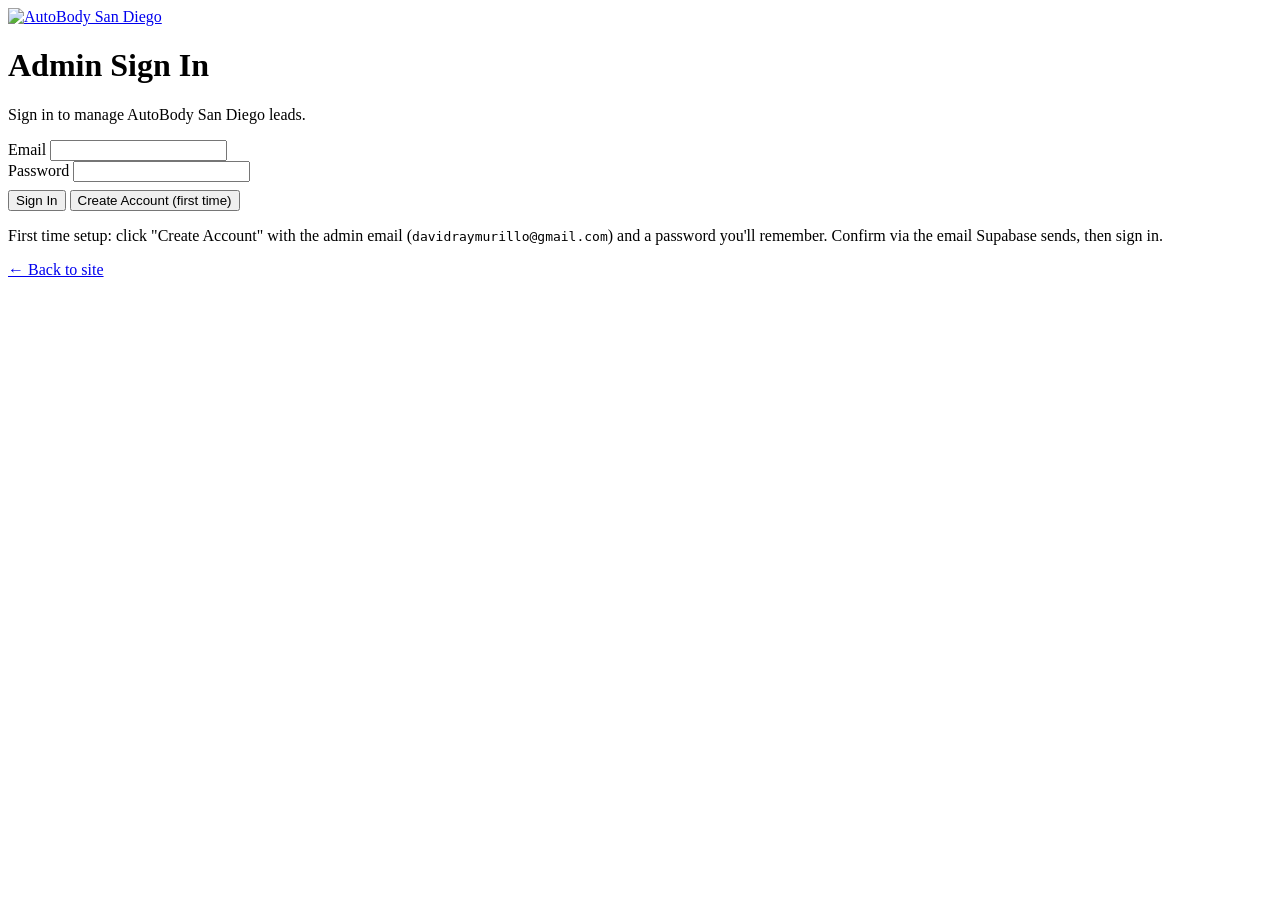
==== admin/login.html @ 6e3189ab "Fix admin login email-confirmation flow Two fixes for the bug David hit on first signup:  1. Pass em" ====
<!DOCTYPE html>
<html lang="en">
<head>
  <meta charset="UTF-8">
  <meta name="viewport" content="width=device-width, initial-scale=1">
  <title>Admin Login | AutoBody San Diego</title>
  <meta name="robots" content="noindex, nofollow">
  <meta name="theme-color" content="#050505">
  <link rel="icon" type="image/png" href="/assets/favicon.png">
  <link rel="preconnect" href="https://fonts.googleapis.com">
  <link rel="preconnect" href="https://fonts.gstatic.com" crossorigin>
  <link href="https://fonts.googleapis.com/css2?family=Rajdhani:wght@500;600;700&family=DM+Sans:wght@400;500;600;700&family=JetBrains+Mono:wght@400;500&display=swap" rel="stylesheet">
  <link rel="stylesheet" href="/assets/styles.css">
  <link rel="stylesheet" href="/assets/admin.css">
  <script src="https://cdn.jsdelivr.net/npm/@supabase/supabase-js@2"></script>
  <script src="/assets/supabase-config.js"></script>
</head>
<body class="admin-body">
  <div class="admin-auth-wrap">
    <a class="cmd-brand" href="/" style="margin-bottom: 2rem;">
      <img src="/assets/header-logo.png" alt="AutoBody San Diego" class="cmd-logo" width="180" height="46">
    </a>
    <div class="admin-card">
      <h1 class="admin-h1">Admin Sign In</h1>
      <p class="admin-sub">Sign in to manage AutoBody San Diego leads.</p>

      <form id="auth-form" class="admin-form">
        <div class="field">
          <label for="email">Email</label>
          <input id="email" name="email" type="email" autocomplete="email" required>
        </div>
        <div class="field">
          <label for="password">Password</label>
          <input id="password" name="password" type="password" autocomplete="current-password" required minlength="8">
        </div>
        <button id="login-btn" class="btn btn-primary btn-block btn-lg" type="submit">Sign In</button>
        <button id="signup-btn" class="btn btn-ghost btn-block" type="button" style="margin-top: 0.5rem;">Create Account (first time)</button>
        <p id="auth-msg" class="admin-msg"></p>
      </form>

      <p class="admin-help">
        First time setup: click "Create Account" with the admin email
        (<code>davidraymurillo@gmail.com</code>) and a password you'll remember.
        Confirm via the email Supabase sends, then sign in.
      </p>
    </div>
    <a href="/" class="admin-footer-link">&larr; Back to site</a>
  </div>

  <script>
    (function () {
      var sb = window.initSupabase();
      var form = document.getElementById('auth-form');
      var emailEl = document.getElementById('email');
      var passEl = document.getElementById('password');
      var msg = document.getElementById('auth-msg');
      var loginBtn = document.getElementById('login-btn');
      var signupBtn = document.getElementById('signup-btn');

      function setMsg(text, isError) {
        msg.textContent = text || '';
        msg.style.color = isError ? 'var(--danger-bright)' : 'var(--accent-bright)';
      }

      // Surface error messages that Supabase puts in the URL hash when
      // a confirmation/recovery link fails (expired, already used, etc.).
      if (window.location.hash && window.location.hash.indexOf('error') !== -1) {
        var hp = new URLSearchParams(window.location.hash.slice(1));
        var errDesc = hp.get('error_description');
        if (errDesc) {
          setMsg('Email link issue: ' + errDesc.replace(/\+/g, ' ') + '. Sign in directly below.', true);
        }
      }

      // If already signed in, send straight to the dashboard.
      sb.auth.getSession().then(function (r) {
        if (r.data && r.data.session) window.location.href = '/admin/';
      });

      form.addEventListener('submit', async function (e) {
        e.preventDefault();
        setMsg('Signing in…');
        loginBtn.disabled = true;
        var r = await sb.auth.signInWithPassword({
          email: emailEl.value.trim(),
          password: passEl.value,
        });
        loginBtn.disabled = false;
        if (r.error) {
          setMsg(r.error.message || 'Sign in failed.', true);
          return;
        }
        window.location.href = '/admin/';
      });

      signupBtn.addEventListener('click', async function () {
        if (!emailEl.value.trim() || !passEl.value) {
          setMsg('Enter both email and a password (8+ chars) first.', true);
          return;
        }
        setMsg('Creating account…');
        signupBtn.disabled = true;
        var r = await sb.auth.signUp({
          email: emailEl.value.trim(),
          password: passEl.value,
          options: {
            // Send the confirmation link back to /admin/login on the live site
            // (not the Supabase default of localhost:3000). This URL must be
            // listed in Supabase Auth → URL Configuration → Redirect URLs.
            emailRedirectTo: window.location.origin + '/admin/login',
          },
        });
        signupBtn.disabled = false;
        if (r.error) {
          setMsg(r.error.message || 'Signup failed.', true);
          return;
        }
        setMsg('Check your email for a confirmation link, then sign in here.');
      });
    })();
  </script>
</body>
</html>
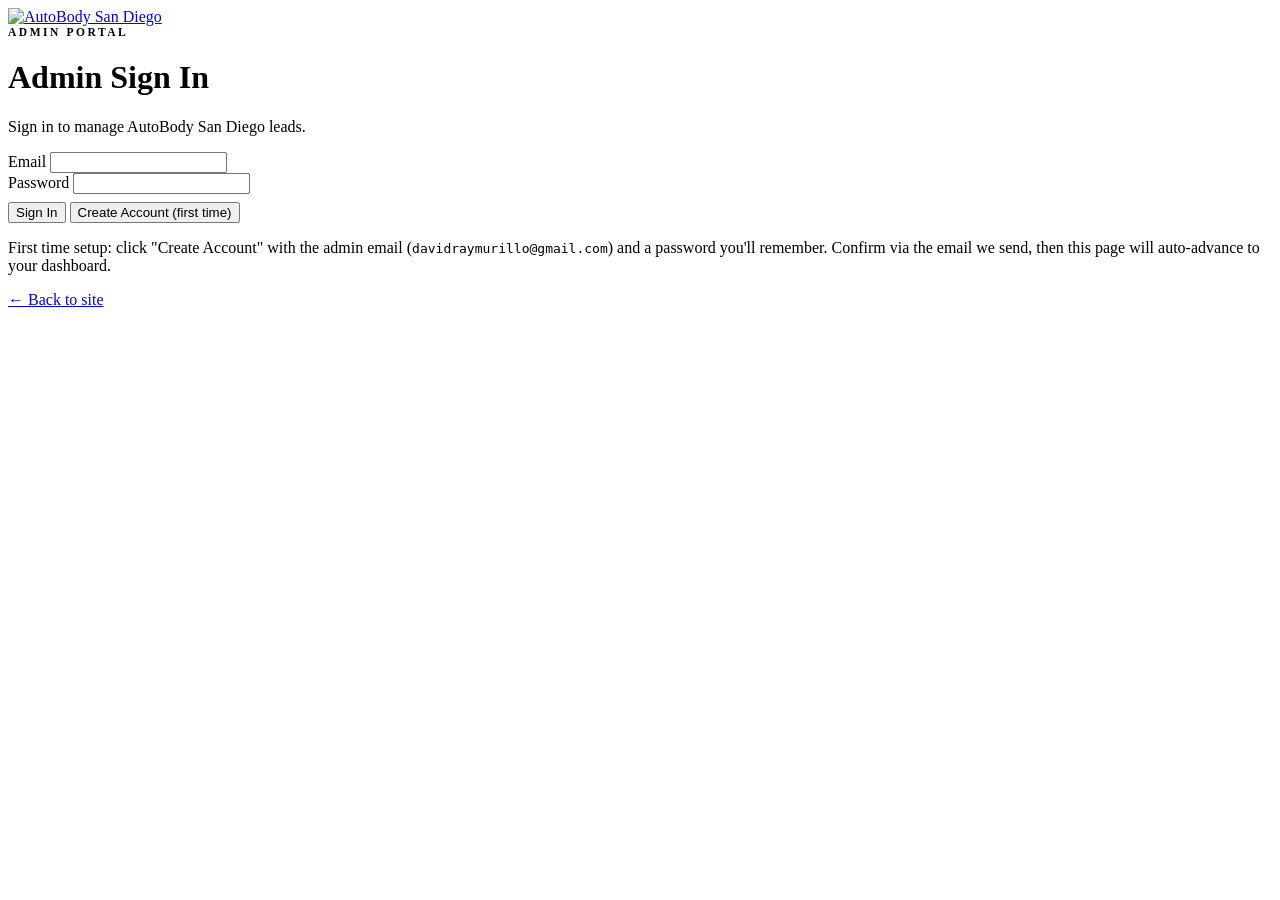
==== commit 9ae5efb6: "Branded email confirmation flow: /admin/verify landing page David wants the real email-link flow wit" ====
--- a/admin/login.html
+++ b/admin/login.html
@@ -20,7 +20,8 @@
     <a class="cmd-brand" href="/" style="margin-bottom: 2rem;">
       <img src="/assets/header-logo.png" alt="AutoBody San Diego" class="cmd-logo" width="180" height="46">
     </a>
-    <div class="admin-card">
+    <div class="admin-card" id="auth-card">
+      <p class="admin-eyebrow" style="margin:0 0 0.4rem;color:var(--accent-bright);font-family:var(--mono);font-size:0.72rem;letter-spacing:0.22em;text-transform:uppercase;font-weight:600;">Admin Portal</p>
       <h1 class="admin-h1">Admin Sign In</h1>
       <p class="admin-sub">Sign in to manage AutoBody San Diego leads.</p>
 
@@ -41,11 +42,46 @@
       <p class="admin-help">
         First time setup: click "Create Account" with the admin email
         (<code>davidraymurillo@gmail.com</code>) and a password you'll remember.
-        Confirm via the email Supabase sends, then sign in.
+        Confirm via the email we send, then this page will auto-advance to your dashboard.
       </p>
     </div>
+
+    <!-- "Check your email" state — shown after a successful signup attempt -->
+    <div class="admin-card" id="check-email-card" style="display:none;">
+      <p class="admin-eyebrow" style="margin:0 0 0.4rem;color:var(--accent-bright);font-family:var(--mono);font-size:0.72rem;letter-spacing:0.22em;text-transform:uppercase;font-weight:600;">Verification Sent</p>
+      <h1 class="admin-h1">Check your email.</h1>
+      <p class="admin-sub" id="check-email-sub">We just sent a confirmation link to <span id="check-email-addr" style="color:var(--accent-bright);"></span>. Open it and click <strong style="color:var(--concrete);">Confirm Email &amp; Continue</strong>.</p>
+
+      <div style="display:flex;flex-direction:column;align-items:center;gap:1rem;padding:1.5rem 0 0.75rem;">
+        <div class="verify-spinner" aria-label="Waiting"></div>
+        <p style="color:var(--muted-soft);font-family:var(--mono);font-size:0.72rem;letter-spacing:0.18em;text-transform:uppercase;margin:0;">Waiting for confirmation</p>
+      </div>
+
+      <p style="margin-top:1.25rem;color:var(--muted);font-size:0.88rem;line-height:1.55;">
+        This page will automatically advance to your dashboard the moment the link is clicked &mdash; you can leave this tab open.
+      </p>
+
+      <p class="admin-help" style="margin-top:1.25rem;">
+        Didn't get the email? Check spam, or
+        <a href="#" id="resend-link" style="color:var(--accent-bright);">resend it</a>.
+        Already confirmed?
+        <a href="#" id="back-to-signin" style="color:var(--accent-bright);">Back to sign in</a>.
+      </p>
+    </div>
+
     <a href="/" class="admin-footer-link">&larr; Back to site</a>
   </div>
+
+  <style>
+    .verify-spinner {
+      width: 44px; height: 44px;
+      border: 3px solid var(--line);
+      border-top-color: var(--accent-bright);
+      border-radius: 999px;
+      animation: spin 0.9s linear infinite;
+    }
+    @keyframes spin { to { transform: rotate(360deg); } }
+  </style>
 
   <script>
     (function () {
@@ -56,10 +92,25 @@
       var msg = document.getElementById('auth-msg');
       var loginBtn = document.getElementById('login-btn');
       var signupBtn = document.getElementById('signup-btn');
+      var authCard = document.getElementById('auth-card');
+      var checkCard = document.getElementById('check-email-card');
+      var checkAddr = document.getElementById('check-email-addr');
 
       function setMsg(text, isError) {
         msg.textContent = text || '';
         msg.style.color = isError ? 'var(--danger-bright)' : 'var(--accent-bright)';
+      }
+
+      function showCheckEmail(email) {
+        checkAddr.textContent = email;
+        authCard.style.display = 'none';
+        checkCard.style.display = 'block';
+      }
+
+      function showSignIn() {
+        checkCard.style.display = 'none';
+        authCard.style.display = 'block';
+        setMsg('');
       }
 
       // Surface error messages that Supabase puts in the URL hash when
@@ -72,9 +123,17 @@
         }
       }
 
-      // If already signed in, send straight to the dashboard.
+      // If a session shows up — either because the user is already signed in,
+      // or because verification happened in another tab — go to the dashboard.
       sb.auth.getSession().then(function (r) {
         if (r.data && r.data.session) window.location.href = '/admin/';
+      });
+
+      // Listen for session changes across tabs. When the verify page in
+      // another tab completes verification, this tab sees SIGNED_IN and
+      // auto-advances to the dashboard.
+      sb.auth.onAuthStateChange(function (event, session) {
+        if (session) window.location.href = '/admin/';
       });
 
       form.addEventListener('submit', async function (e) {
@@ -98,16 +157,17 @@
           setMsg('Enter both email and a password (8+ chars) first.', true);
           return;
         }
-        setMsg('Creating account…');
+        setMsg('Creating account and sending confirmation email…');
         signupBtn.disabled = true;
+        var email = emailEl.value.trim();
         var r = await sb.auth.signUp({
-          email: emailEl.value.trim(),
+          email: email,
           password: passEl.value,
           options: {
-            // Send the confirmation link back to /admin/login on the live site
-            // (not the Supabase default of localhost:3000). This URL must be
-            // listed in Supabase Auth → URL Configuration → Redirect URLs.
-            emailRedirectTo: window.location.origin + '/admin/login',
+            // Where the user lands after clicking the confirmation link.
+            // The email template (in Supabase dashboard) constructs the link
+            // to point directly to /admin/verify, so this is a fallback.
+            emailRedirectTo: window.location.origin + '/admin/verify',
           },
         });
         signupBtn.disabled = false;
@@ -115,7 +175,31 @@
           setMsg(r.error.message || 'Signup failed.', true);
           return;
         }
-        setMsg('Check your email for a confirmation link, then sign in here.');
+        // Show the "check your email" branded state. Tab will auto-advance
+        // when the verify link is clicked (cross-tab session sync).
+        showCheckEmail(email);
+      });
+
+      // Resend & back-to-signin links inside the "Check your email" card
+      document.getElementById('resend-link').addEventListener('click', async function (e) {
+        e.preventDefault();
+        var email = checkAddr.textContent;
+        if (!email) return;
+        this.textContent = 'sending…';
+        var r = await sb.auth.resend({
+          type: 'signup',
+          email: email,
+          options: { emailRedirectTo: window.location.origin + '/admin/verify' },
+        });
+        this.textContent = r.error ? 'failed — try again' : 'sent';
+        setTimeout(function () {
+          document.getElementById('resend-link').textContent = 'resend it';
+        }, 4000);
+      });
+
+      document.getElementById('back-to-signin').addEventListener('click', function (e) {
+        e.preventDefault();
+        showSignIn();
       });
     })();
   </script>
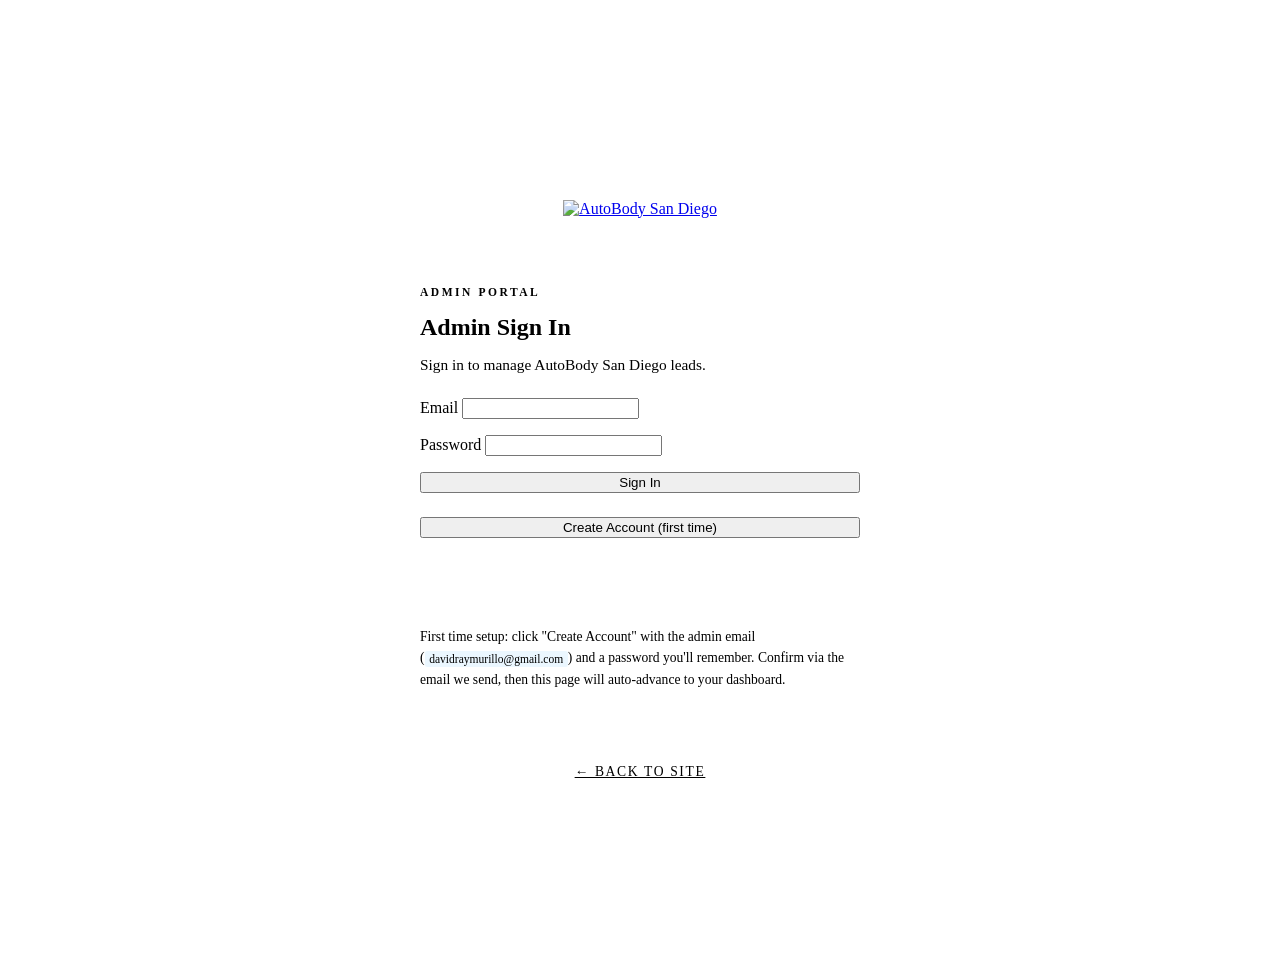
==== commit ed493dc0: "Awesome signup experience: single-tab, no email link, branded welcome Honest about the tradeoff: for" ====
--- a/admin/login.html
+++ b/admin/login.html
@@ -46,27 +46,22 @@
       </p>
     </div>
 
-    <!-- "Check your email" state — shown after a successful signup attempt -->
+    <!-- "Setting up your portal" state — shown after Create Account is clicked -->
     <div class="admin-card" id="check-email-card" style="display:none;">
-      <p class="admin-eyebrow" style="margin:0 0 0.4rem;color:var(--accent-bright);font-family:var(--mono);font-size:0.72rem;letter-spacing:0.22em;text-transform:uppercase;font-weight:600;">Verification Sent</p>
-      <h1 class="admin-h1">Check your email.</h1>
-      <p class="admin-sub" id="check-email-sub">We just sent a confirmation link to <span id="check-email-addr" style="color:var(--accent-bright);"></span>. Open it and click <strong style="color:var(--concrete);">Confirm Email &amp; Continue</strong>.</p>
+      <p class="admin-eyebrow" style="margin:0 0 0.4rem;color:var(--accent-bright);font-family:var(--mono);font-size:0.72rem;letter-spacing:0.22em;text-transform:uppercase;font-weight:600;">Provisioning</p>
+      <h1 class="admin-h1">Setting up your portal&hellip;</h1>
+      <p class="admin-sub" id="check-email-sub">Creating the admin account for <span id="check-email-addr" style="color:var(--accent-bright);"></span> and routing you to your dashboard.</p>
 
       <div style="display:flex;flex-direction:column;align-items:center;gap:1rem;padding:1.5rem 0 0.75rem;">
-        <div class="verify-spinner" aria-label="Waiting"></div>
-        <p style="color:var(--muted-soft);font-family:var(--mono);font-size:0.72rem;letter-spacing:0.18em;text-transform:uppercase;margin:0;">Waiting for confirmation</p>
+        <div class="verify-spinner" aria-label="Setting up"></div>
+        <p style="color:var(--muted-soft);font-family:var(--mono);font-size:0.72rem;letter-spacing:0.18em;text-transform:uppercase;margin:0;">Provisioning admin access</p>
       </div>
 
-      <p style="margin-top:1.25rem;color:var(--muted);font-size:0.88rem;line-height:1.55;">
-        This page will automatically advance to your dashboard the moment the link is clicked &mdash; you can leave this tab open.
-      </p>
-
-      <p class="admin-help" style="margin-top:1.25rem;">
-        Didn't get the email? Check spam, or
-        <a href="#" id="resend-link" style="color:var(--accent-bright);">resend it</a>.
-        Already confirmed?
-        <a href="#" id="back-to-signin" style="color:var(--accent-bright);">Back to sign in</a>.
-      </p>
+      <ul style="margin:1.25rem 0 0;padding:0;list-style:none;display:grid;gap:0.6rem;">
+        <li style="color:var(--muted);font-size:0.88rem;display:flex;gap:0.6rem;align-items:flex-start;"><span style="color:var(--accent-bright);font-family:var(--mono);">&#9656;</span>Verifying the admin allowlist</li>
+        <li style="color:var(--muted);font-size:0.88rem;display:flex;gap:0.6rem;align-items:flex-start;"><span style="color:var(--accent-bright);font-family:var(--mono);">&#9656;</span>Building your secure session</li>
+        <li style="color:var(--muted);font-size:0.88rem;display:flex;gap:0.6rem;align-items:flex-start;"><span style="color:var(--accent-bright);font-family:var(--mono);">&#9656;</span>Wiring up the lead intake feed</li>
+      </ul>
     </div>
 
     <a href="/" class="admin-footer-link">&larr; Back to site</a>
@@ -157,49 +152,43 @@
           setMsg('Enter both email and a password (8+ chars) first.', true);
           return;
         }
-        setMsg('Creating account and sending confirmation email…');
+        var email = emailEl.value.trim();
+        var password = passEl.value;
         signupBtn.disabled = true;
-        var email = emailEl.value.trim();
-        var r = await sb.auth.signUp({
-          email: email,
-          password: passEl.value,
-          options: {
-            // Where the user lands after clicking the confirmation link.
-            // The email template (in Supabase dashboard) constructs the link
-            // to point directly to /admin/verify, so this is a fallback.
-            emailRedirectTo: window.location.origin + '/admin/verify',
-          },
-        });
-        signupBtn.disabled = false;
+        loginBtn.disabled = true;
+
+        // Show the branded "setting up" card immediately for a smooth
+        // single-tab experience. The auto-confirm DB trigger handles
+        // email verification for allowlisted admins, so no link clicking.
+        showCheckEmail(email);
+
+        // Small staged delay so the animation reads as deliberate rather
+        // than a flash. Tune per taste.
+        await new Promise(function (r) { setTimeout(r, 600); });
+
+        var r = await sb.auth.signUp({ email: email, password: password });
         if (r.error) {
+          signupBtn.disabled = false;
+          loginBtn.disabled = false;
+          showSignIn();
           setMsg(r.error.message || 'Signup failed.', true);
           return;
         }
-        // Show the "check your email" branded state. Tab will auto-advance
-        // when the verify link is clicked (cross-tab session sync).
-        showCheckEmail(email);
-      });
 
-      // Resend & back-to-signin links inside the "Check your email" card
-      document.getElementById('resend-link').addEventListener('click', async function (e) {
-        e.preventDefault();
-        var email = checkAddr.textContent;
-        if (!email) return;
-        this.textContent = 'sending…';
-        var r = await sb.auth.resend({
-          type: 'signup',
-          email: email,
-          options: { emailRedirectTo: window.location.origin + '/admin/verify' },
-        });
-        this.textContent = r.error ? 'failed — try again' : 'sent';
-        setTimeout(function () {
-          document.getElementById('resend-link').textContent = 'resend it';
-        }, 4000);
-      });
+        // Auto-confirm trigger has already set email_confirmed_at, so
+        // password sign-in works immediately.
+        var s = await sb.auth.signInWithPassword({ email: email, password: password });
+        if (s.error) {
+          signupBtn.disabled = false;
+          loginBtn.disabled = false;
+          showSignIn();
+          setMsg(s.error.message || 'Sign in failed.', true);
+          return;
+        }
 
-      document.getElementById('back-to-signin').addEventListener('click', function (e) {
-        e.preventDefault();
-        showSignIn();
+        // Brief pause so the success state is visible, then redirect.
+        await new Promise(function (r) { setTimeout(r, 700); });
+        window.location.href = '/admin/?welcome=1';
       });
     })();
   </script>
--- a/assets/admin.css
+++ b/assets/admin.css
@@ -0,0 +1,355 @@
+/* ============================================================
+   ADMIN — auth + dashboard styles
+   ============================================================ */
+
+.admin-body { min-height: 100vh; background: var(--bg); }
+
+/* Auth (login) layout */
+.admin-auth-wrap {
+  min-height: 100vh;
+  display: flex; flex-direction: column;
+  align-items: center; justify-content: center;
+  padding: 2rem 1.5rem;
+}
+.admin-card {
+  width: 100%; max-width: 440px;
+  background: var(--steel); border: 1px solid var(--line);
+  border-radius: var(--radius-lg); padding: 2.25rem;
+}
+.admin-h1 {
+  font-size: 1.5rem; margin-bottom: 0.4rem; color: var(--concrete);
+}
+.admin-sub { color: var(--muted); margin-bottom: 1.5rem; font-size: 0.96rem; }
+.admin-form { display: grid; gap: 1rem; }
+.admin-msg {
+  margin-top: 0.85rem; font-size: 0.88rem;
+  font-family: var(--mono); letter-spacing: 0.04em;
+}
+.admin-help {
+  margin-top: 1.5rem; padding-top: 1.25rem;
+  border-top: 1px solid var(--line);
+  font-size: 0.85rem; color: var(--muted-soft); line-height: 1.6;
+}
+.admin-help code {
+  background: rgba(0,157,255,0.08); color: var(--accent-bright);
+  padding: 0.15em 0.4em; border-radius: 2px; font-family: var(--mono); font-size: 0.85em;
+}
+.admin-footer-link {
+  margin-top: 1.5rem; color: var(--muted-soft); font-size: 0.85rem;
+  font-family: var(--mono); letter-spacing: 0.12em; text-transform: uppercase;
+}
+.admin-footer-link:hover { color: var(--accent-bright); }
+
+/* Admin shell (dashboard + lead detail) */
+.admin-shell { display: grid; grid-template-rows: auto 1fr; min-height: 100vh; }
+.admin-bar {
+  position: sticky; top: 0; z-index: 60;
+  background: rgba(8,8,8,0.92);
+  backdrop-filter: saturate(180%) blur(14px);
+  -webkit-backdrop-filter: saturate(180%) blur(14px);
+  border-bottom: 1px solid var(--line);
+}
+.admin-bar-row {
+  display: flex; align-items: center; gap: 1rem;
+  padding: 0.85rem 0;
+}
+.admin-bar .cmd-logo { height: 38px; }
+.admin-bar-nav { display: flex; align-items: center; gap: 1.25rem; margin-left: auto; }
+.admin-bar-nav a, .admin-bar-nav button {
+  font-size: 0.88rem; color: var(--concrete-soft);
+  font-family: var(--display); font-weight: 500;
+  letter-spacing: 0.02em; cursor: pointer;
+  background: none; border: 0; padding: 0;
+  transition: color 0.12s;
+}
+.admin-bar-nav a:hover, .admin-bar-nav button:hover { color: var(--accent-bright); }
+.admin-bar-email {
+  font-family: var(--mono); font-size: 0.75rem;
+  letter-spacing: 0.1em; color: var(--muted-soft);
+}
+
+/* Dashboard layout */
+.admin-main { padding: 2rem 0 5rem; }
+.admin-page-head {
+  display: flex; align-items: end; justify-content: space-between;
+  gap: 1rem; margin-bottom: 2rem; flex-wrap: wrap;
+}
+.admin-page-head h1 { font-size: 1.85rem; }
+.admin-page-head p { color: var(--muted); font-size: 0.95rem; margin-top: 0.35rem; }
+
+/* Stat cards */
+.stat-grid {
+  display: grid; grid-template-columns: repeat(auto-fit, minmax(180px, 1fr));
+  gap: 1rem; margin-bottom: 2.5rem;
+}
+.stat-card {
+  background: var(--steel); border: 1px solid var(--line);
+  border-radius: var(--radius-lg); padding: 1.25rem 1.4rem;
+}
+.stat-label {
+  font-family: var(--mono); font-size: 0.7rem;
+  letter-spacing: 0.22em; text-transform: uppercase; color: var(--muted-soft);
+}
+.stat-value {
+  font-family: var(--display); font-weight: 700;
+  font-size: 2.1rem; color: var(--concrete);
+  margin-top: 0.45rem; line-height: 1;
+}
+.stat-delta {
+  font-family: var(--mono); font-size: 0.78rem;
+  color: var(--accent-bright); margin-top: 0.4rem;
+  letter-spacing: 0.04em;
+}
+
+/* Filter pills */
+.filter-row {
+  display: flex; flex-wrap: wrap; gap: 0.5rem;
+  margin-bottom: 1.25rem; padding-bottom: 1.25rem;
+  border-bottom: 1px solid var(--line);
+}
+.filter-pill {
+  background: var(--steel); border: 1px solid var(--line);
+  border-radius: 999px; padding: 0.4rem 0.85rem;
+  font-size: 0.82rem; cursor: pointer; color: var(--concrete-soft);
+  transition: all 0.12s; font-family: var(--mono); letter-spacing: 0.06em;
+}
+.filter-pill:hover { border-color: var(--line-bright); }
+.filter-pill.active {
+  background: rgba(0,157,255,0.08); border-color: var(--accent);
+  color: var(--accent-bright);
+}
+.filter-pill .count {
+  margin-left: 0.5rem; color: var(--muted-soft);
+}
+.filter-pill.active .count { color: var(--accent-bright); }
+
+/* Lead list table */
+.lead-table-wrap {
+  background: var(--steel); border: 1px solid var(--line);
+  border-radius: var(--radius-lg); overflow: hidden;
+}
+.lead-table {
+  width: 100%; border-collapse: collapse;
+  font-size: 0.92rem;
+}
+.lead-table th {
+  text-align: left; padding: 0.85rem 1rem;
+  font-family: var(--mono); font-size: 0.72rem;
+  letter-spacing: 0.16em; text-transform: uppercase;
+  color: var(--muted-soft);
+  border-bottom: 1px solid var(--line);
+  background: rgba(255,255,255,0.015);
+}
+.lead-table td {
+  padding: 1rem; border-bottom: 1px solid var(--line);
+  color: var(--concrete-soft); vertical-align: top;
+}
+.lead-table tr:last-child td { border-bottom: 0; }
+.lead-table tr.row-link:hover { background: rgba(0,157,255,0.04); cursor: pointer; }
+.lead-table .name { color: var(--concrete); font-weight: 600; }
+.lead-table .meta {
+  display: block; color: var(--muted-soft); font-size: 0.82rem; margin-top: 0.2rem;
+}
+.lead-table .when {
+  font-family: var(--mono); font-size: 0.78rem; color: var(--muted-soft);
+  letter-spacing: 0.04em;
+}
+
+/* Status badge */
+.status-badge {
+  display: inline-flex; align-items: center; gap: 0.4rem;
+  padding: 0.25rem 0.65rem; border-radius: 999px;
+  font-family: var(--mono); font-size: 0.7rem;
+  letter-spacing: 0.12em; text-transform: uppercase;
+  border: 1px solid;
+}
+.status-badge::before {
+  content: ''; width: 6px; height: 6px; border-radius: 999px;
+  background: currentColor;
+}
+.status-new        { color: var(--accent-bright); border-color: var(--accent); background: rgba(0,157,255,0.06); }
+.status-contacted  { color: #ffb84f; border-color: #ffb84f; background: rgba(255,184,79,0.06); }
+.status-need_more_photos { color: #b78bff; border-color: #b78bff; background: rgba(183,139,255,0.06); }
+.status-needs_inspection { color: #b78bff; border-color: #b78bff; background: rgba(183,139,255,0.06); }
+.status-quoted     { color: #6cd2ff; border-color: #6cd2ff; background: rgba(108,210,255,0.06); }
+.status-scheduled  { color: #6cd2ff; border-color: #6cd2ff; background: rgba(108,210,255,0.06); }
+.status-won        { color: #5ee5a4; border-color: #5ee5a4; background: rgba(94,229,164,0.08); }
+.status-lost       { color: var(--danger-bright); border-color: var(--danger-bright); background: rgba(255,72,72,0.06); }
+.status-bad_lead   { color: var(--muted-soft); border-color: var(--muted-soft); background: rgba(155,164,178,0.06); }
+.status-out_of_area { color: var(--muted-soft); border-color: var(--muted-soft); background: rgba(155,164,178,0.06); }
+
+.damage-badge {
+  display: inline-block; padding: 0.2rem 0.55rem;
+  border-radius: var(--radius);
+  font-family: var(--mono); font-size: 0.7rem;
+  letter-spacing: 0.1em; text-transform: uppercase;
+  background: rgba(255,255,255,0.04);
+  color: var(--concrete-soft);
+  border: 1px solid var(--line);
+}
+
+.empty-state {
+  padding: 4rem 2rem; text-align: center;
+  color: var(--muted);
+}
+.empty-state h3 { color: var(--concrete); margin-bottom: 0.4rem; }
+
+/* Lead detail */
+.detail-grid {
+  display: grid; grid-template-columns: minmax(0, 1.4fr) minmax(0, 1fr);
+  gap: 2rem;
+}
+@media (max-width: 960px) { .detail-grid { grid-template-columns: 1fr; } }
+
+.detail-card {
+  background: var(--steel); border: 1px solid var(--line);
+  border-radius: var(--radius-lg); padding: 1.75rem;
+}
+.detail-card + .detail-card { margin-top: 1.5rem; }
+.detail-card h2 {
+  font-size: 1.05rem; margin-bottom: 1.25rem;
+  font-family: var(--mono); letter-spacing: 0.16em;
+  text-transform: uppercase; color: var(--accent-bright);
+}
+.kv { display: grid; grid-template-columns: max-content 1fr; gap: 0.4rem 1.25rem; }
+.kv dt {
+  font-family: var(--mono); font-size: 0.72rem;
+  letter-spacing: 0.14em; text-transform: uppercase;
+  color: var(--muted-soft); padding-top: 0.3rem;
+}
+.kv dd { color: var(--concrete-soft); font-size: 0.96rem; }
+.kv dd.empty { color: var(--muted-soft); font-style: italic; }
+.kv a { color: var(--accent-bright); }
+.kv a:hover { text-decoration: underline; }
+
+.what-happened {
+  background: var(--bg); border: 1px solid var(--line);
+  border-radius: var(--radius); padding: 1rem;
+  white-space: pre-wrap; color: var(--concrete-soft);
+  font-size: 0.95rem; line-height: 1.6;
+}
+
+.photo-grid {
+  display: grid; grid-template-columns: repeat(auto-fit, minmax(140px, 1fr));
+  gap: 0.75rem;
+}
+.photo-tile {
+  position: relative; aspect-ratio: 1; overflow: hidden;
+  border-radius: var(--radius); border: 1px solid var(--line);
+  background: var(--bg);
+}
+.photo-tile img { width: 100%; height: 100%; object-fit: cover; }
+.photo-tile a {
+  position: absolute; inset: 0;
+}
+
+.action-block { display: grid; gap: 0.75rem; }
+.action-block label {
+  font-family: var(--mono); font-size: 0.72rem;
+  letter-spacing: 0.14em; text-transform: uppercase; color: var(--muted-soft);
+}
+.action-block select, .action-block textarea {
+  width: 100%; padding: 0.75rem 0.9rem;
+  background: var(--bg); border: 1px solid var(--line-bright);
+  border-radius: var(--radius); color: var(--concrete);
+  font: inherit;
+}
+.action-block select:focus, .action-block textarea:focus {
+  outline: none; border-color: var(--accent);
+}
+
+.toast {
+  position: fixed; bottom: 1.5rem; right: 1.5rem;
+  background: var(--steel); border: 1px solid var(--accent);
+  color: var(--accent-bright);
+  padding: 0.9rem 1.2rem; border-radius: var(--radius);
+  font-family: var(--mono); font-size: 0.85rem;
+  box-shadow: 0 12px 32px rgba(0,0,0,0.5);
+  opacity: 0; transform: translateY(8px); transition: all 0.18s;
+  z-index: 100;
+}
+.toast.show { opacity: 1; transform: translateY(0); }
+.toast.error { border-color: var(--danger-bright); color: var(--danger-bright); }
+
+/* Welcome modal — first-login celebration */
+.welcome-overlay {
+  position: fixed; inset: 0; z-index: 200;
+  background: rgba(0,0,0,0.72);
+  backdrop-filter: blur(8px);
+  -webkit-backdrop-filter: blur(8px);
+  display: flex; align-items: center; justify-content: center;
+  padding: 1.5rem;
+  opacity: 0; pointer-events: none;
+  transition: opacity 0.22s;
+}
+.welcome-overlay.show { opacity: 1; pointer-events: auto; }
+.welcome-card {
+  width: 100%; max-width: 520px;
+  background: linear-gradient(180deg, var(--steel) 0%, var(--soft) 100%);
+  border: 1px solid var(--accent);
+  border-radius: var(--radius-lg);
+  padding: 2.5rem 2.25rem;
+  box-shadow: 0 30px 80px rgba(0,0,0,0.6), 0 0 0 1px rgba(0,157,255,0.15);
+  position: relative;
+  transform: translateY(12px) scale(0.985);
+  transition: transform 0.32s cubic-bezier(0.2, 0.8, 0.25, 1);
+}
+.welcome-overlay.show .welcome-card { transform: translateY(0) scale(1); }
+.welcome-check {
+  width: 64px; height: 64px;
+  margin: 0 auto 1.25rem;
+  background: rgba(0,157,255,0.14);
+  border: 2px solid var(--accent);
+  border-radius: 999px;
+  display: flex; align-items: center; justify-content: center;
+  color: var(--accent-bright);
+  font-family: var(--mono); font-size: 2rem;
+  animation: welcome-pop 0.5s 0.1s both cubic-bezier(0.2, 1.4, 0.4, 1);
+}
+@keyframes welcome-pop {
+  0% { transform: scale(0); opacity: 0; }
+  60% { transform: scale(1.12); opacity: 1; }
+  100% { transform: scale(1); }
+}
+.welcome-eyebrow {
+  text-align: center; margin: 0 0 0.4rem;
+  color: var(--accent-bright); font-family: var(--mono);
+  font-size: 0.72rem; letter-spacing: 0.24em;
+  text-transform: uppercase; font-weight: 600;
+}
+.welcome-h1 {
+  text-align: center; margin: 0 0 0.6rem;
+  font-size: 1.7rem; line-height: 1.15;
+}
+.welcome-sub {
+  text-align: center; color: var(--muted);
+  font-size: 1rem; line-height: 1.5;
+  margin: 0 auto 1.75rem; max-width: 380px;
+}
+.welcome-list {
+  list-style: none; padding: 0; margin: 0 0 1.75rem;
+  display: grid; gap: 0.85rem;
+}
+.welcome-list li {
+  display: flex; gap: 0.85rem; align-items: flex-start;
+  color: var(--concrete-soft); font-size: 0.95rem; line-height: 1.5;
+}
+.welcome-list li .dot {
+  flex: 0 0 24px; width: 24px; height: 24px; border-radius: 999px;
+  background: rgba(0,157,255,0.12);
+  color: var(--accent-bright);
+  display: inline-flex; align-items: center; justify-content: center;
+  font-family: var(--mono); font-size: 0.72rem;
+}
+.welcome-actions { display: flex; gap: 0.6rem; }
+.welcome-actions .btn { flex: 1; justify-content: center; }
+.welcome-close {
+  position: absolute; top: 1rem; right: 1rem;
+  width: 32px; height: 32px;
+  background: transparent; border: 1px solid var(--line-bright);
+  border-radius: var(--radius); cursor: pointer;
+  color: var(--muted-soft); font-family: var(--mono); font-size: 1.1rem;
+  display: flex; align-items: center; justify-content: center;
+  transition: all 0.12s;
+}
+.welcome-close:hover { color: var(--concrete); border-color: var(--concrete); }
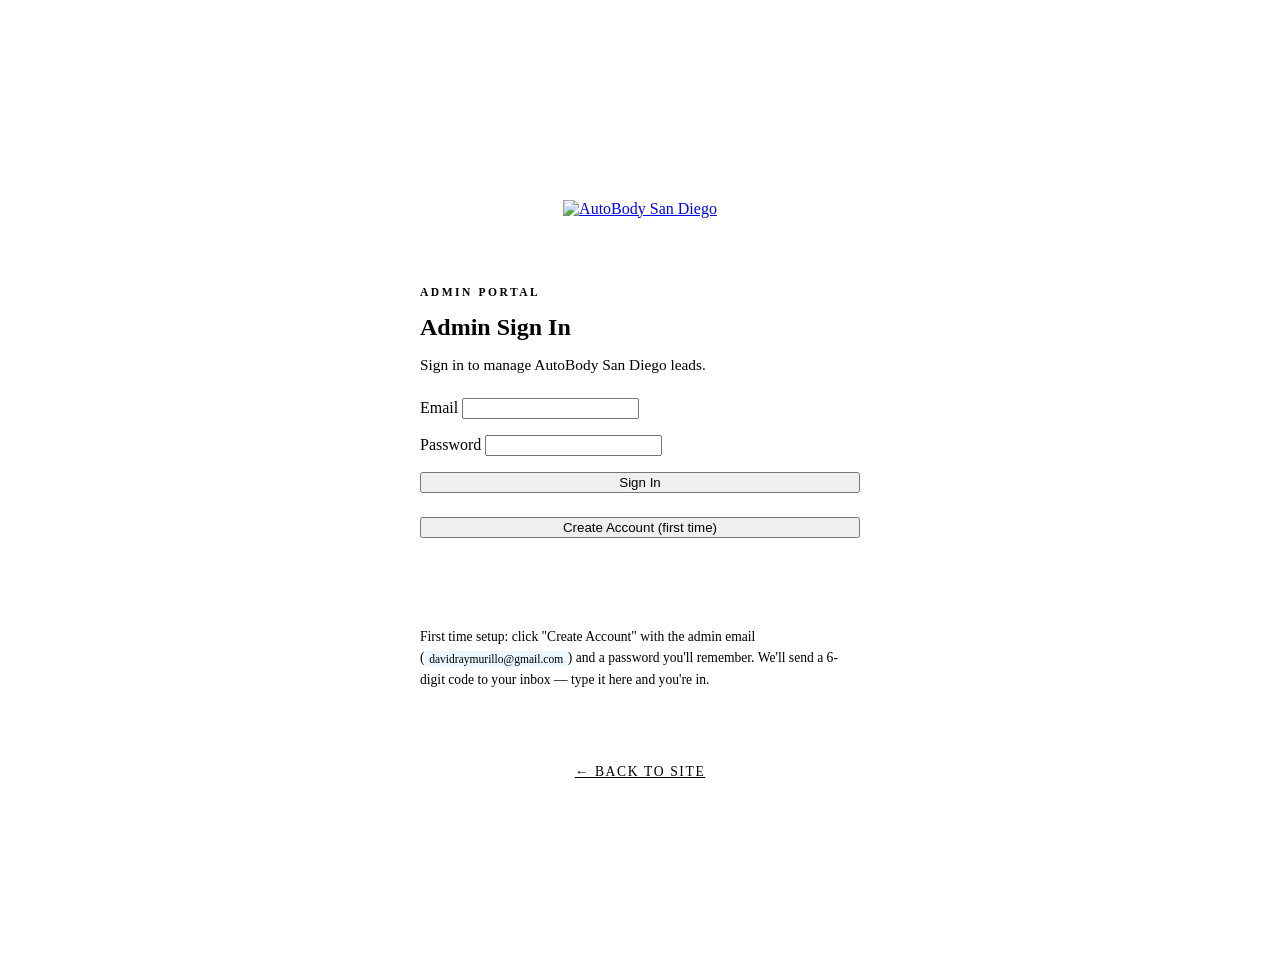
==== commit 4babdc43: "Custom email-confirmation flow via Edge Functions + OTP code Bypasses Supabase's built-in email enti" ====
--- a/admin/login.html
+++ b/admin/login.html
@@ -20,7 +20,9 @@
     <a class="cmd-brand" href="/" style="margin-bottom: 2rem;">
       <img src="/assets/header-logo.png" alt="AutoBody San Diego" class="cmd-logo" width="180" height="46">
     </a>
-    <div class="admin-card" id="auth-card">
+
+    <!-- STEP 1 — Enter email + password -->
+    <div class="admin-card" id="step-signin">
       <p class="admin-eyebrow" style="margin:0 0 0.4rem;color:var(--accent-bright);font-family:var(--mono);font-size:0.72rem;letter-spacing:0.22em;text-transform:uppercase;font-weight:600;">Admin Portal</p>
       <h1 class="admin-h1">Admin Sign In</h1>
       <p class="admin-sub">Sign in to manage AutoBody San Diego leads.</p>
@@ -42,98 +44,144 @@
       <p class="admin-help">
         First time setup: click "Create Account" with the admin email
         (<code>davidraymurillo@gmail.com</code>) and a password you'll remember.
-        Confirm via the email we send, then this page will auto-advance to your dashboard.
+        We'll send a 6-digit code to your inbox — type it here and you're in.
       </p>
     </div>
 
-    <!-- "Setting up your portal" state — shown after Create Account is clicked -->
-    <div class="admin-card" id="check-email-card" style="display:none;">
-      <p class="admin-eyebrow" style="margin:0 0 0.4rem;color:var(--accent-bright);font-family:var(--mono);font-size:0.72rem;letter-spacing:0.22em;text-transform:uppercase;font-weight:600;">Provisioning</p>
-      <h1 class="admin-h1">Setting up your portal&hellip;</h1>
-      <p class="admin-sub" id="check-email-sub">Creating the admin account for <span id="check-email-addr" style="color:var(--accent-bright);"></span> and routing you to your dashboard.</p>
-
-      <div style="display:flex;flex-direction:column;align-items:center;gap:1rem;padding:1.5rem 0 0.75rem;">
-        <div class="verify-spinner" aria-label="Setting up"></div>
-        <p style="color:var(--muted-soft);font-family:var(--mono);font-size:0.72rem;letter-spacing:0.18em;text-transform:uppercase;margin:0;">Provisioning admin access</p>
+    <!-- STEP 2 — Enter the 6-digit code -->
+    <div class="admin-card" id="step-otp" style="display:none;">
+      <p class="admin-eyebrow" style="margin:0 0 0.4rem;color:var(--accent-bright);font-family:var(--mono);font-size:0.72rem;letter-spacing:0.22em;text-transform:uppercase;font-weight:600;">Verification</p>
+      <h1 class="admin-h1">Enter your access code.</h1>
+      <p class="admin-sub">We sent a 6-digit code to <span id="otp-email" style="color:var(--accent-bright);"></span>. Type it below — code expires in 10 minutes.</p>
+
+      <div class="otp-grid" id="otp-grid" role="group" aria-label="6-digit verification code">
+        <input type="text" inputmode="numeric" maxlength="1" pattern="\d" class="otp-box" data-i="0">
+        <input type="text" inputmode="numeric" maxlength="1" pattern="\d" class="otp-box" data-i="1">
+        <input type="text" inputmode="numeric" maxlength="1" pattern="\d" class="otp-box" data-i="2">
+        <input type="text" inputmode="numeric" maxlength="1" pattern="\d" class="otp-box" data-i="3">
+        <input type="text" inputmode="numeric" maxlength="1" pattern="\d" class="otp-box" data-i="4">
+        <input type="text" inputmode="numeric" maxlength="1" pattern="\d" class="otp-box" data-i="5">
       </div>
 
-      <ul style="margin:1.25rem 0 0;padding:0;list-style:none;display:grid;gap:0.6rem;">
-        <li style="color:var(--muted);font-size:0.88rem;display:flex;gap:0.6rem;align-items:flex-start;"><span style="color:var(--accent-bright);font-family:var(--mono);">&#9656;</span>Verifying the admin allowlist</li>
-        <li style="color:var(--muted);font-size:0.88rem;display:flex;gap:0.6rem;align-items:flex-start;"><span style="color:var(--accent-bright);font-family:var(--mono);">&#9656;</span>Building your secure session</li>
-        <li style="color:var(--muted);font-size:0.88rem;display:flex;gap:0.6rem;align-items:flex-start;"><span style="color:var(--accent-bright);font-family:var(--mono);">&#9656;</span>Wiring up the lead intake feed</li>
-      </ul>
+      <button id="verify-btn" class="btn btn-primary btn-block btn-lg" type="button" style="margin-top: 1.5rem;">Verify Code &amp; Sign In</button>
+      <p id="otp-msg" class="admin-msg"></p>
+
+      <p class="admin-help">
+        Didn't get it? Check spam, or
+        <a href="#" id="otp-resend" style="color:var(--accent-bright);">resend the code</a>.
+        Wrong email?
+        <a href="#" id="otp-back" style="color:var(--accent-bright);">Go back</a>.
+      </p>
+    </div>
+
+    <!-- STEP 3 — Provisioning success state, while we redirect -->
+    <div class="admin-card" id="step-done" style="display:none;">
+      <p class="admin-eyebrow" style="margin:0 0 0.4rem;color:var(--accent-bright);font-family:var(--mono);font-size:0.72rem;letter-spacing:0.22em;text-transform:uppercase;font-weight:600;">Verified</p>
+      <h1 class="admin-h1">Welcome.</h1>
+      <p class="admin-sub">Signing you in and routing to your dashboard&hellip;</p>
+      <div style="display:flex;justify-content:center;padding:1.5rem 0;">
+        <div class="verify-spinner"></div>
+      </div>
     </div>
 
     <a href="/" class="admin-footer-link">&larr; Back to site</a>
   </div>
 
   <style>
-    .verify-spinner {
-      width: 44px; height: 44px;
-      border: 3px solid var(--line);
-      border-top-color: var(--accent-bright);
-      border-radius: 999px;
-      animation: spin 0.9s linear infinite;
+    .verify-spinner { width: 44px; height: 44px; border: 3px solid var(--line); border-top-color: var(--accent-bright); border-radius: 999px; animation: spin 0.9s linear infinite; }
+    @keyframes spin { to { transform: rotate(360deg); } }
+    .otp-grid { display: grid; grid-template-columns: repeat(6, 1fr); gap: 0.5rem; margin-top: 1rem; }
+    .otp-box {
+      width: 100%; height: 64px;
+      text-align: center;
+      font-family: var(--mono); font-size: 1.6rem; font-weight: 700;
+      background: var(--bg); color: var(--concrete);
+      border: 1px solid var(--line-bright); border-radius: var(--radius);
+      transition: all 0.12s;
+      caret-color: var(--accent-bright);
     }
-    @keyframes spin { to { transform: rotate(360deg); } }
+    .otp-box:focus {
+      outline: none; border-color: var(--accent);
+      box-shadow: 0 0 0 1px var(--accent), 0 0 16px rgba(0,157,255,0.18);
+    }
+    .otp-box.filled { border-color: var(--accent); color: var(--accent-bright); }
   </style>
 
   <script>
     (function () {
       var sb = window.initSupabase();
+      var SUPABASE_URL = window.SUPABASE_CONFIG.url;
+      var ANON_KEY = window.SUPABASE_CONFIG.anonKey;
+
+      var stepSignin = document.getElementById('step-signin');
+      var stepOtp = document.getElementById('step-otp');
+      var stepDone = document.getElementById('step-done');
       var form = document.getElementById('auth-form');
       var emailEl = document.getElementById('email');
       var passEl = document.getElementById('password');
       var msg = document.getElementById('auth-msg');
+      var otpMsg = document.getElementById('otp-msg');
       var loginBtn = document.getElementById('login-btn');
       var signupBtn = document.getElementById('signup-btn');
-      var authCard = document.getElementById('auth-card');
-      var checkCard = document.getElementById('check-email-card');
-      var checkAddr = document.getElementById('check-email-addr');
-
-      function setMsg(text, isError) {
-        msg.textContent = text || '';
-        msg.style.color = isError ? 'var(--danger-bright)' : 'var(--accent-bright)';
+      var verifyBtn = document.getElementById('verify-btn');
+      var otpEmailEl = document.getElementById('otp-email');
+      var otpBoxes = Array.from(document.querySelectorAll('.otp-box'));
+      var lastEmail = '';
+      var lastPassword = '';
+
+      function setMsg(el, text, isError) {
+        el.textContent = text || '';
+        el.style.color = isError ? 'var(--danger-bright)' : 'var(--accent-bright)';
       }
-
-      function showCheckEmail(email) {
-        checkAddr.textContent = email;
-        authCard.style.display = 'none';
-        checkCard.style.display = 'block';
+      function showStep(stepEl) {
+        [stepSignin, stepOtp, stepDone].forEach(function (s) { s.style.display = 'none'; });
+        stepEl.style.display = 'block';
       }
-
-      function showSignIn() {
-        checkCard.style.display = 'none';
-        authCard.style.display = 'block';
-        setMsg('');
+      function callFn(name, payload) {
+        return fetch(SUPABASE_URL + '/functions/v1/' + name, {
+          method: 'POST',
+          headers: { 'Content-Type': 'application/json', 'Authorization': 'Bearer ' + ANON_KEY, 'apikey': ANON_KEY },
+          body: JSON.stringify(payload),
+        }).then(function (r) { return r.json().then(function (b) { return { status: r.status, body: b }; }); });
       }
 
-      // Surface error messages that Supabase puts in the URL hash when
-      // a confirmation/recovery link fails (expired, already used, etc.).
-      if (window.location.hash && window.location.hash.indexOf('error') !== -1) {
-        var hp = new URLSearchParams(window.location.hash.slice(1));
-        var errDesc = hp.get('error_description');
-        if (errDesc) {
-          setMsg('Email link issue: ' + errDesc.replace(/\+/g, ' ') + '. Sign in directly below.', true);
-        }
-      }
-
-      // If a session shows up — either because the user is already signed in,
-      // or because verification happened in another tab — go to the dashboard.
+      // If already signed in, send straight to the dashboard.
       sb.auth.getSession().then(function (r) {
         if (r.data && r.data.session) window.location.href = '/admin/';
       });
 
-      // Listen for session changes across tabs. When the verify page in
-      // another tab completes verification, this tab sees SIGNED_IN and
-      // auto-advances to the dashboard.
-      sb.auth.onAuthStateChange(function (event, session) {
-        if (session) window.location.href = '/admin/';
-      });
-
+      // OTP box behavior: auto-advance, backspace goes back, paste fills all
+      otpBoxes.forEach(function (box, i) {
+        box.addEventListener('input', function () {
+          this.value = this.value.replace(/\D/g, '').slice(0, 1);
+          this.classList.toggle('filled', !!this.value);
+          if (this.value && otpBoxes[i + 1]) otpBoxes[i + 1].focus();
+          var full = otpBoxes.map(function (b) { return b.value; }).join('');
+          if (full.length === 6) verifyBtn.click();
+        });
+        box.addEventListener('keydown', function (e) {
+          if (e.key === 'Backspace' && !this.value && otpBoxes[i - 1]) {
+            otpBoxes[i - 1].focus();
+          }
+        });
+        box.addEventListener('paste', function (e) {
+          var text = (e.clipboardData || window.clipboardData).getData('text').replace(/\D/g, '').slice(0, 6);
+          if (text.length > 1) {
+            e.preventDefault();
+            for (var k = 0; k < 6; k++) {
+              otpBoxes[k].value = text[k] || '';
+              otpBoxes[k].classList.toggle('filled', !!otpBoxes[k].value);
+            }
+            if (text.length === 6) verifyBtn.click();
+            else otpBoxes[text.length].focus();
+          }
+        });
+      });
+
+      // Sign in (existing accounts)
       form.addEventListener('submit', async function (e) {
         e.preventDefault();
-        setMsg('Signing in…');
+        setMsg(msg, 'Signing in…');
         loginBtn.disabled = true;
         var r = await sb.auth.signInWithPassword({
           email: emailEl.value.trim(),
@@ -141,54 +189,98 @@
         });
         loginBtn.disabled = false;
         if (r.error) {
-          setMsg(r.error.message || 'Sign in failed.', true);
+          setMsg(msg, r.error.message || 'Sign in failed.', true);
           return;
         }
         window.location.href = '/admin/';
       });
 
+      // Sign up → send OTP via Edge Function
       signupBtn.addEventListener('click', async function () {
         if (!emailEl.value.trim() || !passEl.value) {
-          setMsg('Enter both email and a password (8+ chars) first.', true);
-          return;
-        }
-        var email = emailEl.value.trim();
-        var password = passEl.value;
+          setMsg(msg, 'Enter both email and a password (8+ chars) first.', true);
+          return;
+        }
+        lastEmail = emailEl.value.trim();
+        lastPassword = passEl.value;
         signupBtn.disabled = true;
         loginBtn.disabled = true;
-
-        // Show the branded "setting up" card immediately for a smooth
-        // single-tab experience. The auto-confirm DB trigger handles
-        // email verification for allowlisted admins, so no link clicking.
-        showCheckEmail(email);
-
-        // Small staged delay so the animation reads as deliberate rather
-        // than a flash. Tune per taste.
-        await new Promise(function (r) { setTimeout(r, 600); });
-
-        var r = await sb.auth.signUp({ email: email, password: password });
-        if (r.error) {
-          signupBtn.disabled = false;
-          loginBtn.disabled = false;
-          showSignIn();
-          setMsg(r.error.message || 'Signup failed.', true);
-          return;
-        }
-
-        // Auto-confirm trigger has already set email_confirmed_at, so
-        // password sign-in works immediately.
-        var s = await sb.auth.signInWithPassword({ email: email, password: password });
+        setMsg(msg, 'Creating account and sending verification code…');
+
+        var r = await callFn('admin-signup', { email: lastEmail, password: lastPassword });
+        signupBtn.disabled = false;
+        loginBtn.disabled = false;
+
+        if (r.status !== 200 || r.body.error) {
+          setMsg(msg, r.body.error || 'Signup failed.', true);
+          return;
+        }
+
+        if (r.body.warning === 'email_send_failed') {
+          setMsg(msg, 'Account created but the verification email could not be sent. Email service not configured. (' + (r.body.detail || '') + ')', true);
+          return;
+        }
+
+        otpEmailEl.textContent = lastEmail;
+        showStep(stepOtp);
+        otpBoxes[0].focus();
+      });
+
+      // Verify the code
+      verifyBtn.addEventListener('click', async function () {
+        var code = otpBoxes.map(function (b) { return b.value; }).join('');
+        if (code.length !== 6) {
+          setMsg(otpMsg, 'Enter all 6 digits.', true);
+          return;
+        }
+        verifyBtn.disabled = true;
+        setMsg(otpMsg, 'Verifying…');
+
+        var v = await callFn('admin-verify', { email: lastEmail, code: code });
+
+        if (v.status !== 200 || !v.body.ok) {
+          verifyBtn.disabled = false;
+          var err = v.body.error || 'Verification failed.';
+          if (err === 'invalid_code') err = 'That code is wrong. Try again.';
+          if (err === 'no_active_code') err = 'No active code — request a new one.';
+          if (err === 'too_many_attempts') err = 'Too many attempts. Request a new code.';
+          setMsg(otpMsg, err, true);
+          // Clear boxes so user can retype
+          otpBoxes.forEach(function (b) { b.value = ''; b.classList.remove('filled'); });
+          otpBoxes[0].focus();
+          return;
+        }
+
+        // Code verified — sign in with password (account is fully created)
+        showStep(stepDone);
+        var s = await sb.auth.signInWithPassword({ email: lastEmail, password: lastPassword });
         if (s.error) {
-          signupBtn.disabled = false;
-          loginBtn.disabled = false;
-          showSignIn();
-          setMsg(s.error.message || 'Sign in failed.', true);
-          return;
-        }
-
-        // Brief pause so the success state is visible, then redirect.
-        await new Promise(function (r) { setTimeout(r, 700); });
-        window.location.href = '/admin/?welcome=1';
+          showStep(stepSignin);
+          setMsg(msg, 'Verified but sign-in failed: ' + s.error.message, true);
+          return;
+        }
+        setTimeout(function () { window.location.href = '/admin/?welcome=1'; }, 800);
+      });
+
+      // Resend code
+      document.getElementById('otp-resend').addEventListener('click', async function (e) {
+        e.preventDefault();
+        if (!lastEmail || !lastPassword) return;
+        this.textContent = 'sending…';
+        var r = await callFn('admin-signup', { email: lastEmail, password: lastPassword });
+        this.textContent = (r.status === 200 && !r.body.error) ? 'sent' : 'failed';
+        setTimeout(function () {
+          document.getElementById('otp-resend').textContent = 'resend the code';
+        }, 3000);
+      });
+
+      // Go back
+      document.getElementById('otp-back').addEventListener('click', function (e) {
+        e.preventDefault();
+        showStep(stepSignin);
+        setMsg(msg, '');
+        setMsg(otpMsg, '');
+        otpBoxes.forEach(function (b) { b.value = ''; b.classList.remove('filled'); });
       });
     })();
   </script>
